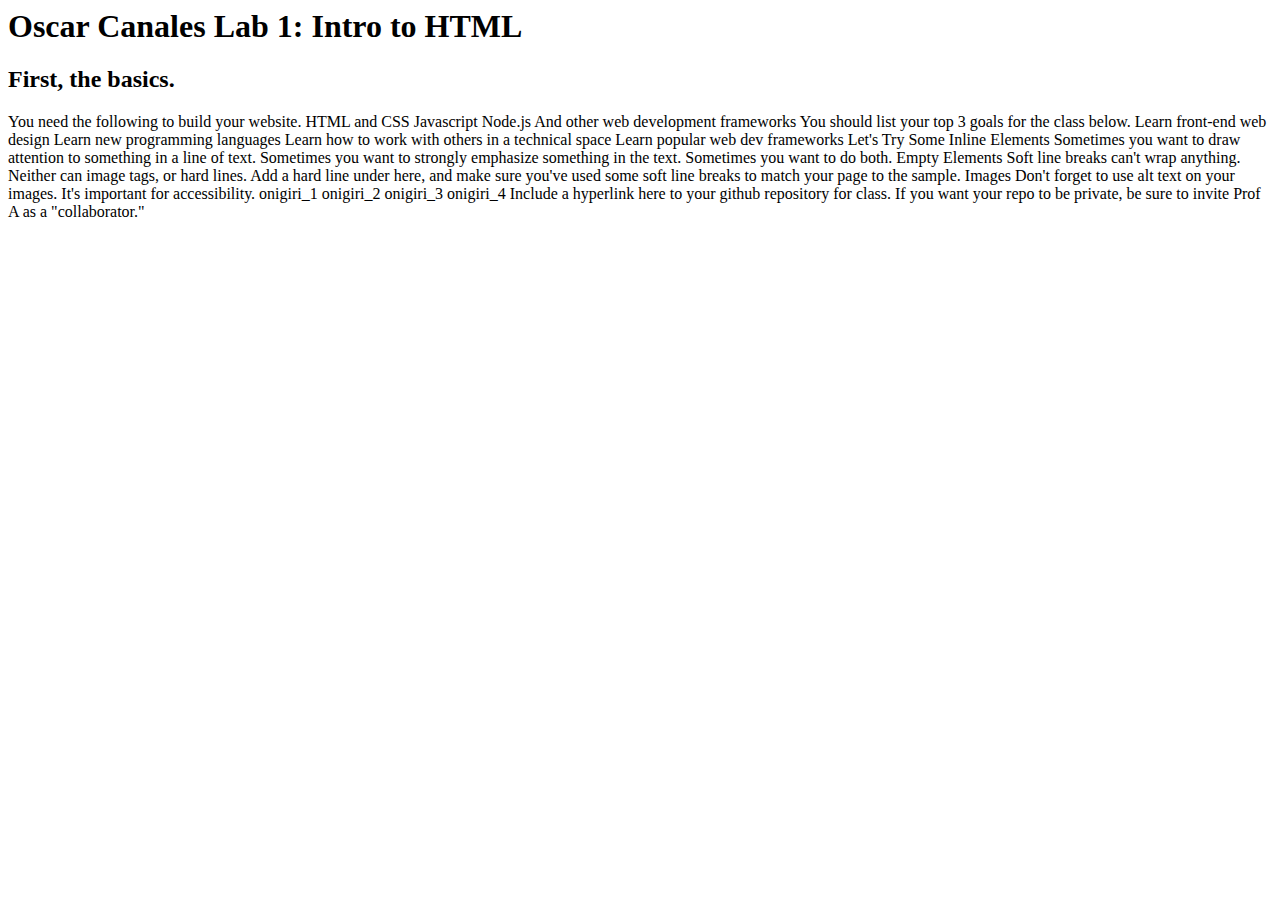
==== client/lab_1/index.html @ abbdb042 "header 2" ====
<html lang="en">
<head>
    <meta charset="UTF-8">
    <meta http-equiv="X-UA-Compatible" content="IE=edge">
    <meta name="viewport" content="width=device-width, initial-scale=1.0">
    <title>Oscar Canales Lab 1</title>
</head>
<body>
    <h1> Oscar Canales Lab 1: Intro to HTML</h1>

    <h2>First, the basics.</h2> 
    
    You need the following to build your website.
    
    HTML and CSS
    Javascript
    Node.js
    And other web development frameworks
    
    You should list your top 3 goals for the class below.
    
    Learn front-end web design
    Learn new programming languages
    Learn how to work with others in a technical space
    Learn popular web dev frameworks
    
    Let's Try Some Inline Elements
    
    Sometimes you want to draw attention to something in a line of text.
    
    Sometimes you want to strongly emphasize something in the text.
    
    Sometimes you want to do both.
    
    Empty Elements
    
    Soft line breaks can't wrap anything. Neither can image tags, or hard lines.
    Add a hard line under here, and make sure you've used some soft line breaks to match your page to the sample.
    
    Images 
    Don't forget to use alt text on your images. It's important for accessibility.
    
    onigiri_1
    onigiri_2
    onigiri_3
    onigiri_4
    
    Include a hyperlink here to your github repository for class.
    If you want your repo to be private, be sure to invite Prof A as a "collaborator."   
</body>
</html>
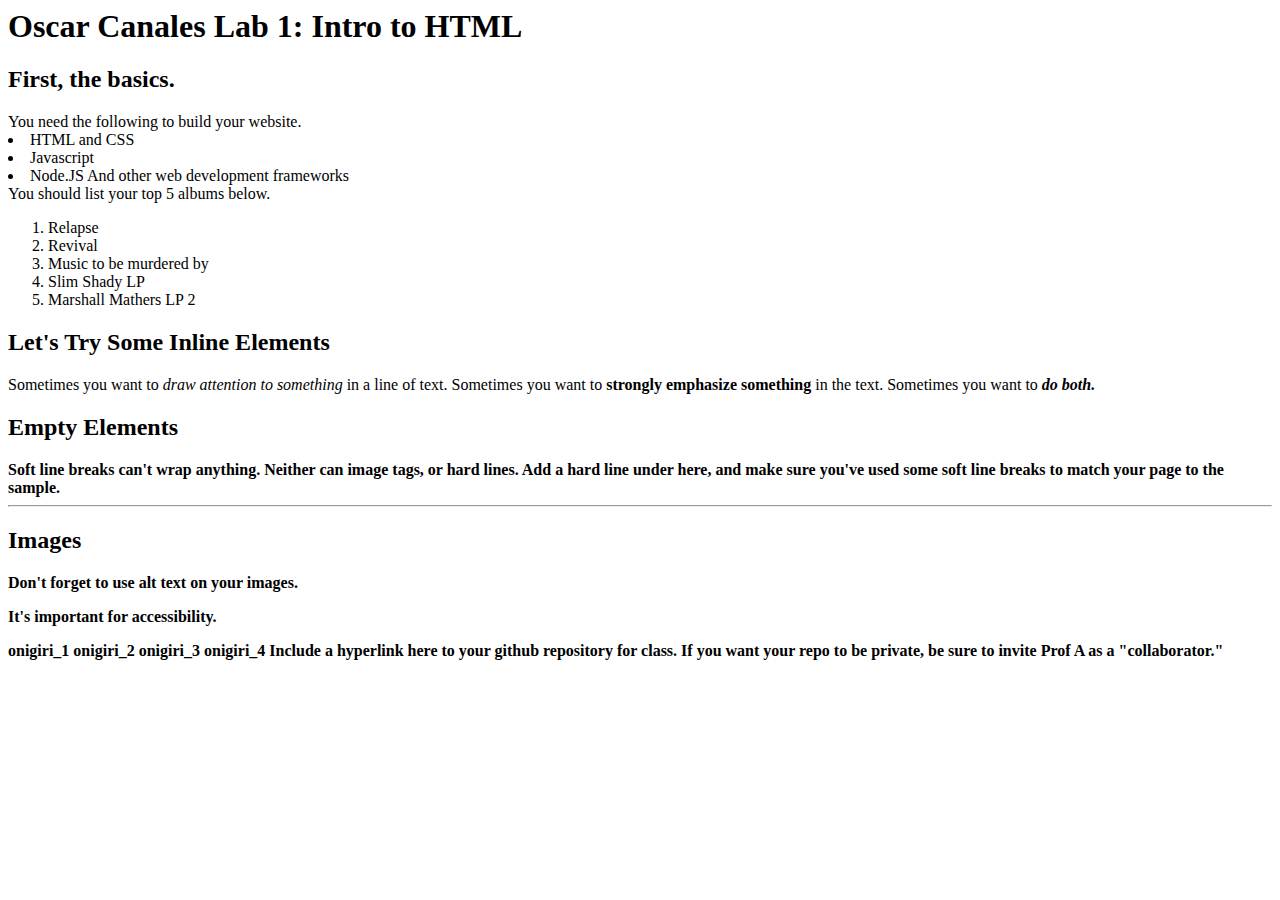
==== commit 64ab35e3: "only images left" ====
--- a/client/lab_1/index.html
+++ b/client/lab_1/index.html
@@ -7,38 +7,52 @@
 </head>
 <body>
     <h1> Oscar Canales Lab 1: Intro to HTML</h1>
-
-    <h2>First, the basics.</h2> 
+    <h2> First, the basics.</h2> 
     
     You need the following to build your website.
     
-    HTML and CSS
-    Javascript
-    Node.js
-    And other web development frameworks
+    <li>HTML and CSS</li>
+    <li>Javascript</li>
+  	<li>Node.JS And other web development frameworks </li>
     
-    You should list your top 3 goals for the class below.
+    You should list your top 5 albums  below.
     
-    Learn front-end web design
-    Learn new programming languages
-    Learn how to work with others in a technical space
-    Learn popular web dev frameworks
+    <ol>
+      <li>Relapse</li>
+  	<li>Revival</li>
+  	<li>Music to be murdered by </li>
+      <li>Slim Shady LP</li>
+  	<li>Marshall Mathers LP 2</li>
+    </ol>
+   
     
-    Let's Try Some Inline Elements
+   <h2> Let's Try Some Inline Elements </h2>
     
-    Sometimes you want to draw attention to something in a line of text.
+    Sometimes you want to 
+    <em>draw attention to something</em> 
+    in a line of text.
     
-    Sometimes you want to strongly emphasize something in the text.
+    Sometimes you want to 
+    <strong>strongly emphasize something</strong>
+  in the text.
     
-    Sometimes you want to do both.
+    Sometimes you want to <em><strong>do both.</stong></em>
     
-    Empty Elements
+    <h2> Empty Elements </h2>
     
     Soft line breaks can't wrap anything. Neither can image tags, or hard lines.
     Add a hard line under here, and make sure you've used some soft line breaks to match your page to the sample.
-    
-    Images 
-    Don't forget to use alt text on your images. It's important for accessibility.
+   <hr/>
+   <h2>
+     Images
+  </h2> 
+ <p>
+  Don't forget to use alt text on your images.
+  </p> 
+  
+<p>
+  It's important for accessibility.
+  </p>
     
     onigiri_1
     onigiri_2
@@ -48,5 +62,4 @@
     Include a hyperlink here to your github repository for class.
     If you want your repo to be private, be sure to invite Prof A as a "collaborator."   
 </body>
-</html>
-
+</html>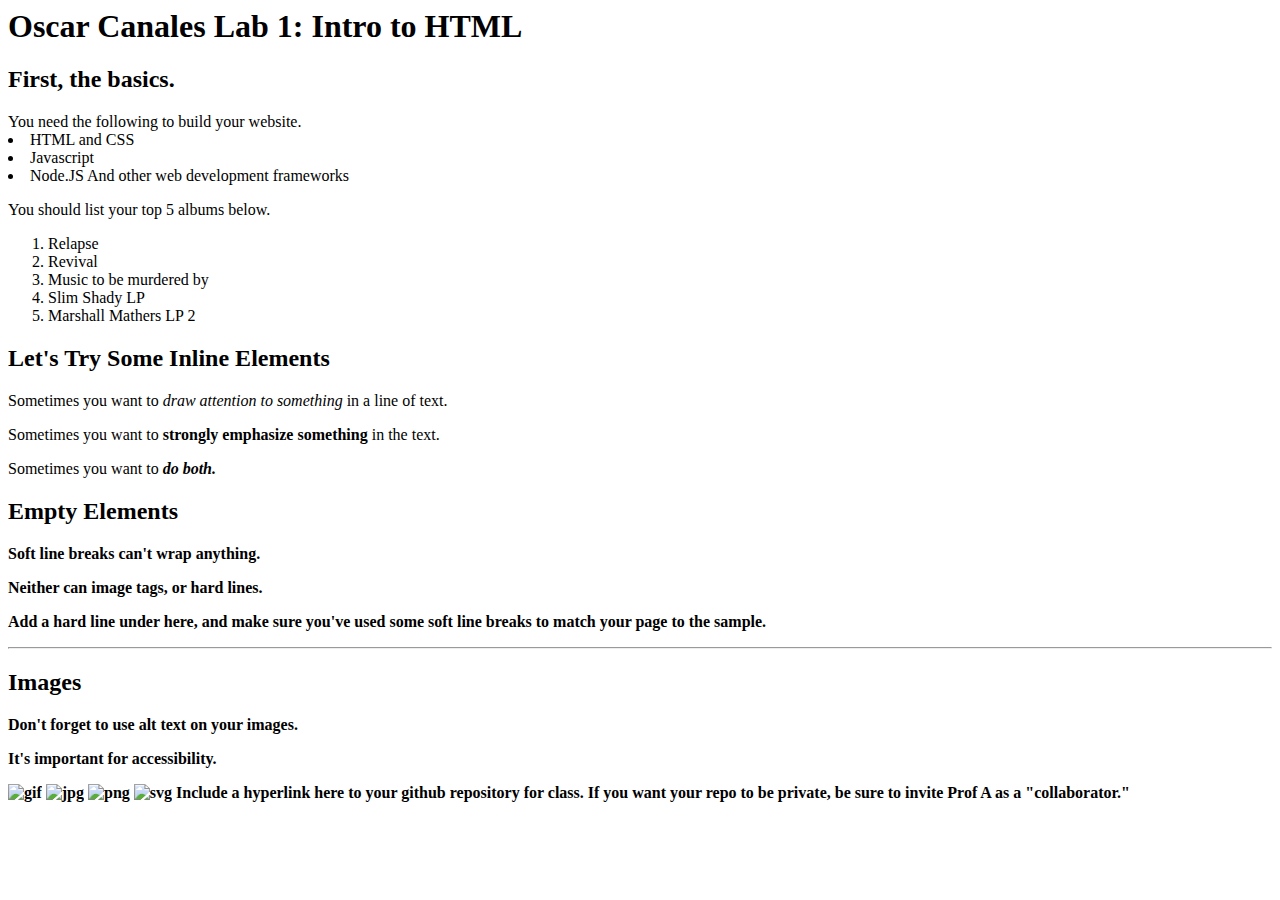
==== commit 5310ff47: "images" ====
--- a/client/lab_1/index.html
+++ b/client/lab_1/index.html
@@ -15,7 +15,7 @@
     <li>Javascript</li>
   	<li>Node.JS And other web development frameworks </li>
     
-    You should list your top 5 albums  below.
+    <p>You should list your top 5 albums  below.</p>
     
     <ol>
       <li>Relapse</li>
@@ -28,36 +28,40 @@
     
    <h2> Let's Try Some Inline Elements </h2>
     
-    Sometimes you want to 
-    <em>draw attention to something</em> 
-    in a line of text.
+    <p>Sometimes you want to 
+        <em>draw attention to something</em> 
+        in a line of text.</p>
     
-    Sometimes you want to 
-    <strong>strongly emphasize something</strong>
-  in the text.
+    <p>Sometimes you want to 
+        <strong>strongly emphasize something</strong>
+        in the text.</p>
     
-    Sometimes you want to <em><strong>do both.</stong></em>
+    <p>Sometimes you want to  
+        <em><strong>do both.</stong></em></p>
     
     <h2> Empty Elements </h2>
     
-    Soft line breaks can't wrap anything. Neither can image tags, or hard lines.
-    Add a hard line under here, and make sure you've used some soft line breaks to match your page to the sample.
+    <p> Soft line breaks can't wrap anything.</p> 
+
+    <p>Neither can image tags, or hard lines.</p>
+
+    <p>Add a hard line under here, and make sure you've used some soft line breaks to match your page to the sample.</p>
    <hr/>
-   <h2>
-     Images
-  </h2> 
- <p>
-  Don't forget to use alt text on your images.
-  </p> 
+   
+   <h2>Images</h2> 
+    
+   <p>
+    Don't forget to use alt text on your images.
+    </p> 
   
-<p>
-  It's important for accessibility.
-  </p>
+    <p>
+    It's important for accessibility.
+    </p>
     
-    onigiri_1
-    onigiri_2
-    onigiri_3
-    onigiri_4
+    <img src='images/mochi.gif' alt='gif' />
+    <img src='images/mochi.jpg' alt='jpg' />
+    <img src='images/mochi.png' alt='png' />
+    <img src='images/mochi.svg' alt='svg' />
     
     Include a hyperlink here to your github repository for class.
     If you want your repo to be private, be sure to invite Prof A as a "collaborator."   
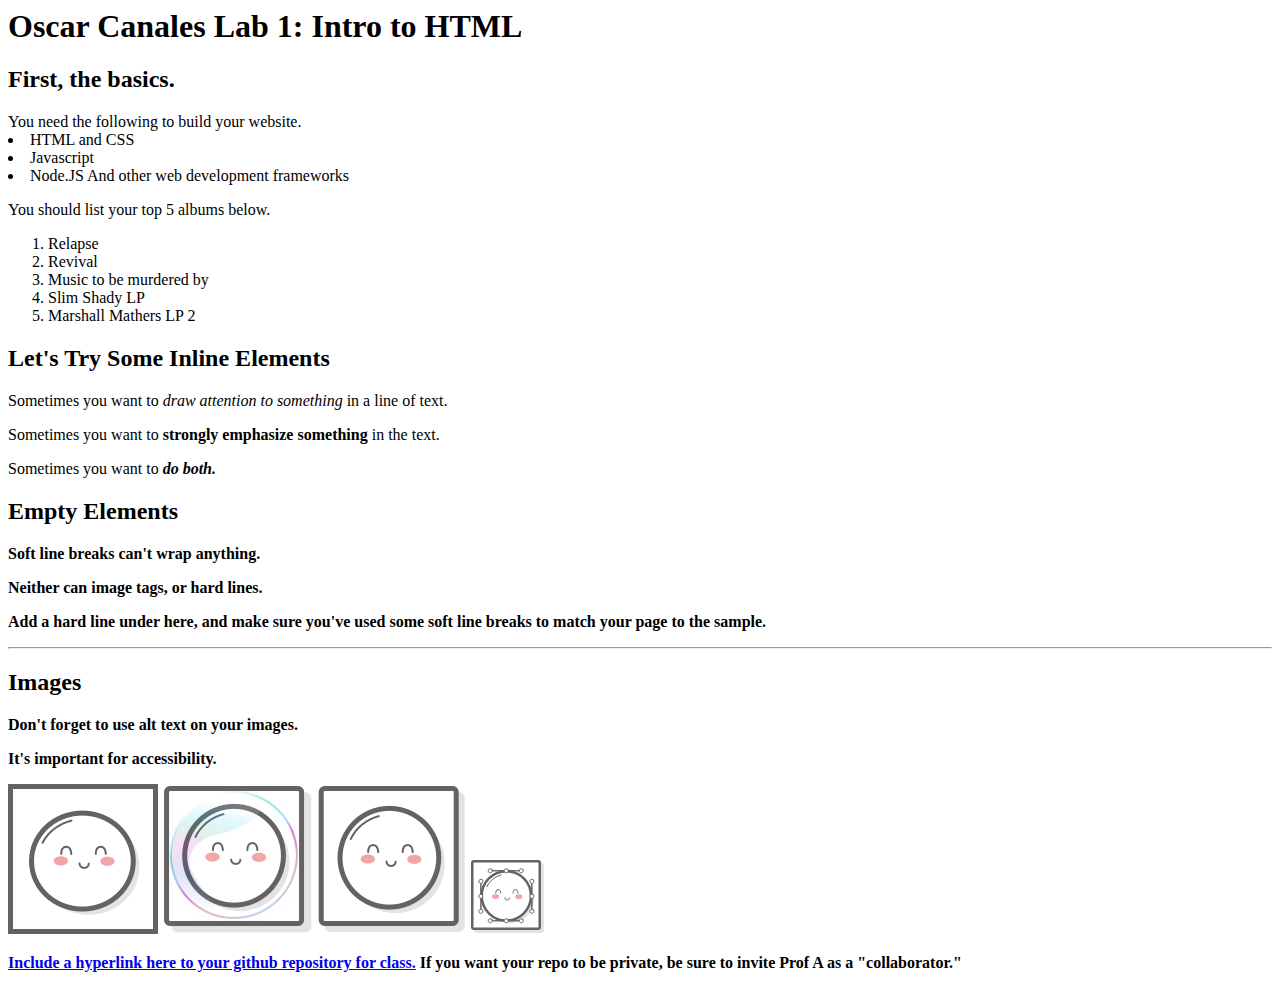
==== commit 7b710705: "finished product" ====
--- a/client/lab_1/index.html
+++ b/client/lab_1/index.html
@@ -63,7 +63,7 @@
     <img src='images/mochi.png' alt='png' />
     <img src='images/mochi.svg' alt='svg' />
     
-    Include a hyperlink here to your github repository for class.
-    If you want your repo to be private, be sure to invite Prof A as a "collaborator."   
+    <p> <a href='https://github.com/Oscar-Canales/INST377-Lab-Work.git'> Include a hyperlink here to your github repository for class.</a>
+        If you want your repo to be private, be sure to invite Prof A as a "collaborator."</p>   
 </body>
 </html>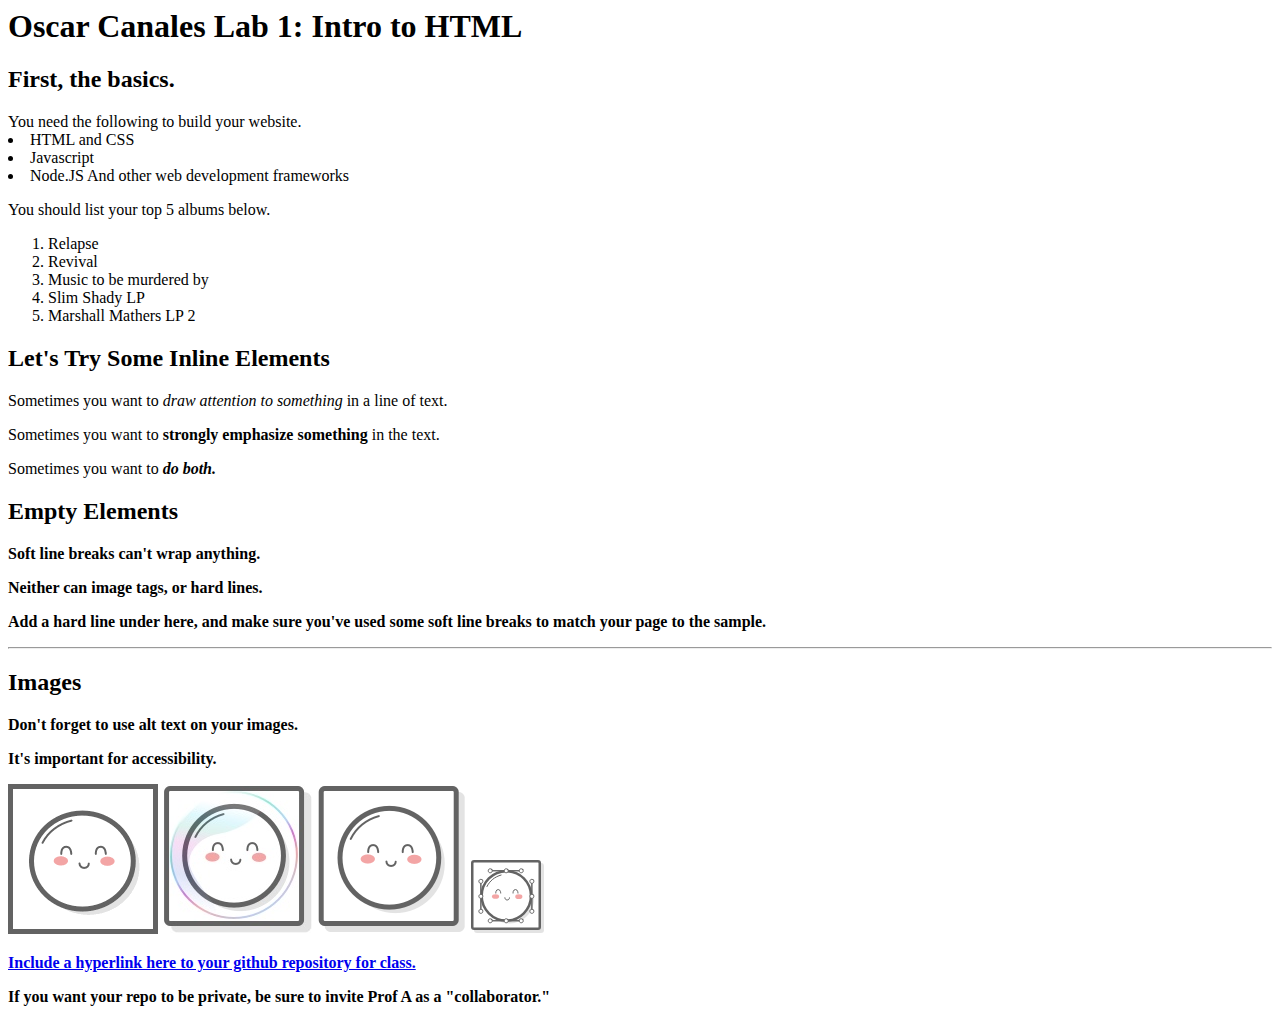
==== commit a2e43757: "images" ====
--- a/client/lab_1/index.html
+++ b/client/lab_1/index.html
@@ -63,7 +63,7 @@
     <img src='images/mochi.png' alt='png' />
     <img src='images/mochi.svg' alt='svg' />
     
-    <p> <a href='https://github.com/Oscar-Canales/INST377-Lab-Work.git'> Include a hyperlink here to your github repository for class.</a>
-        If you want your repo to be private, be sure to invite Prof A as a "collaborator."</p>   
+    <p> <a href='https://github.com/Oscar-Canales/INST377-Lab-Work.git'> Include a hyperlink here to your github repository for class.</a></p>
+    <p>If you want your repo to be private, be sure to invite Prof A as a "collaborator."</p>   
 </body>
 </html>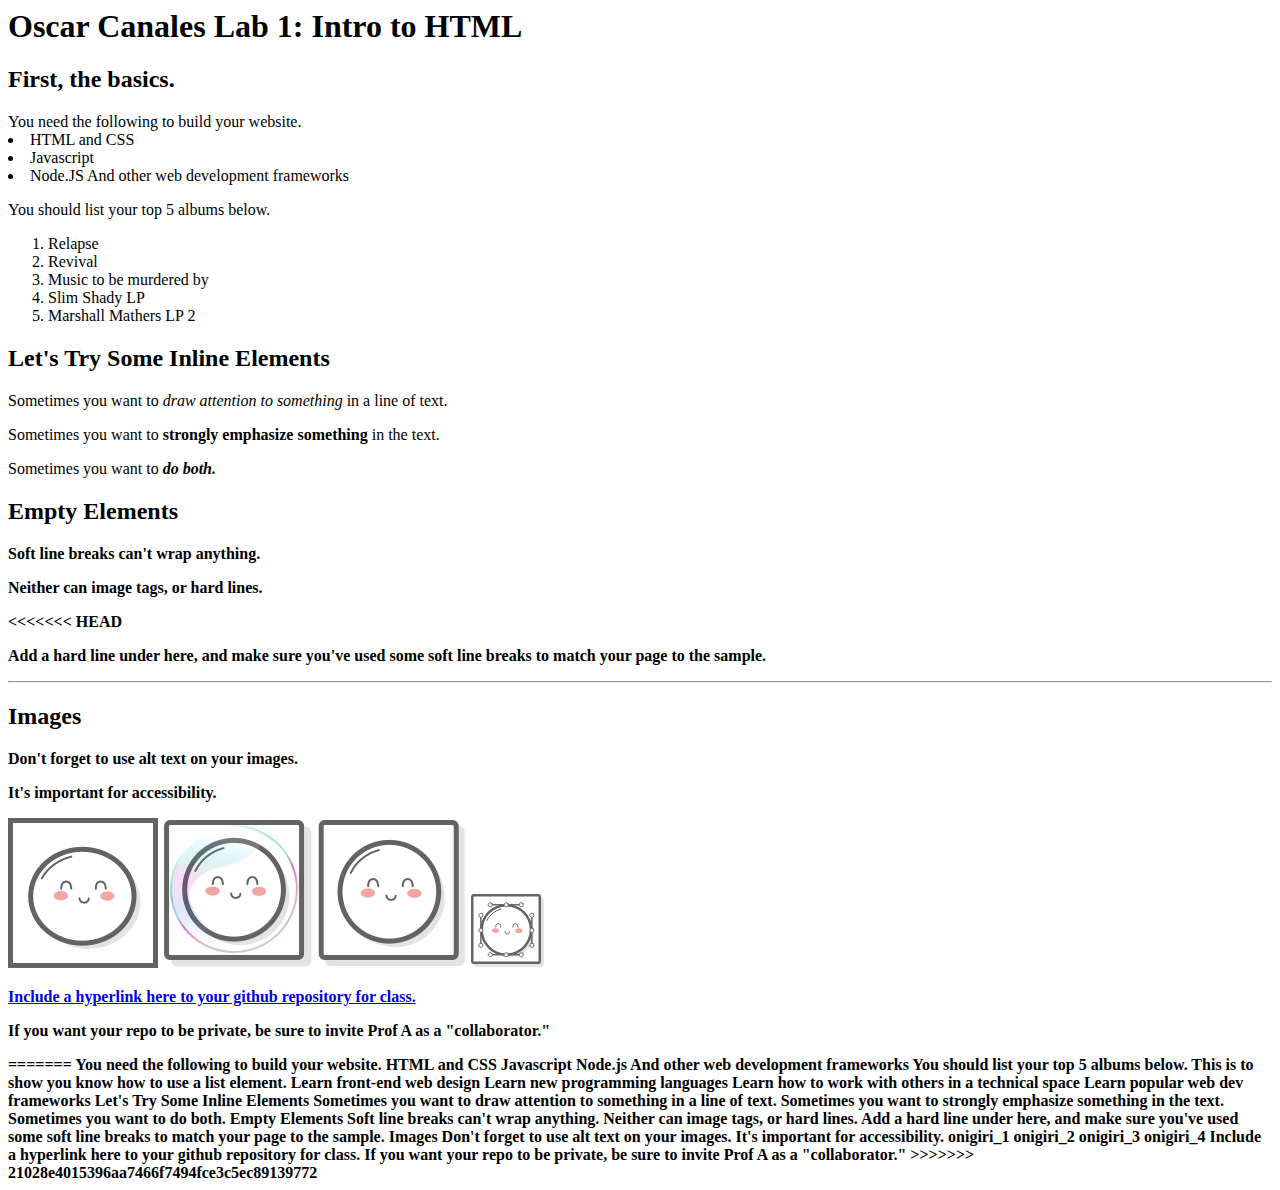
==== commit 20c20aaa: "Merge branch 'main' of https://github.com/UMD-INST377/INST377-Lab-Work into main" ====
--- a/client/lab_1/index.html
+++ b/client/lab_1/index.html
@@ -45,6 +45,7 @@
 
     <p>Neither can image tags, or hard lines.</p>
 
+<<<<<<< HEAD
     <p>Add a hard line under here, and make sure you've used some soft line breaks to match your page to the sample.</p>
    <hr/>
    
@@ -66,4 +67,43 @@
     <p> <a href='https://github.com/Oscar-Canales/INST377-Lab-Work.git'> Include a hyperlink here to your github repository for class.</a></p>
     <p>If you want your repo to be private, be sure to invite Prof A as a "collaborator."</p>   
 </body>
-</html>+</html>
+=======
+You need the following to build your website.
+
+HTML and CSS
+Javascript
+Node.js
+And other web development frameworks
+
+You should list your top 5 albums below. This is to show you know how to use a list element.
+
+Learn front-end web design
+Learn new programming languages
+Learn how to work with others in a technical space
+Learn popular web dev frameworks
+
+Let's Try Some Inline Elements
+
+Sometimes you want to draw attention to something in a line of text.
+
+Sometimes you want to strongly emphasize something in the text.
+
+Sometimes you want to do both.
+
+Empty Elements
+
+Soft line breaks can't wrap anything. Neither can image tags, or hard lines.
+Add a hard line under here, and make sure you've used some soft line breaks to match your page to the sample.
+
+Images 
+Don't forget to use alt text on your images. It's important for accessibility.
+
+onigiri_1
+onigiri_2
+onigiri_3
+onigiri_4
+
+Include a hyperlink here to your github repository for class.
+If you want your repo to be private, be sure to invite Prof A as a "collaborator."
+>>>>>>> 21028e4015396aa7466f7494fce3c5ec89139772
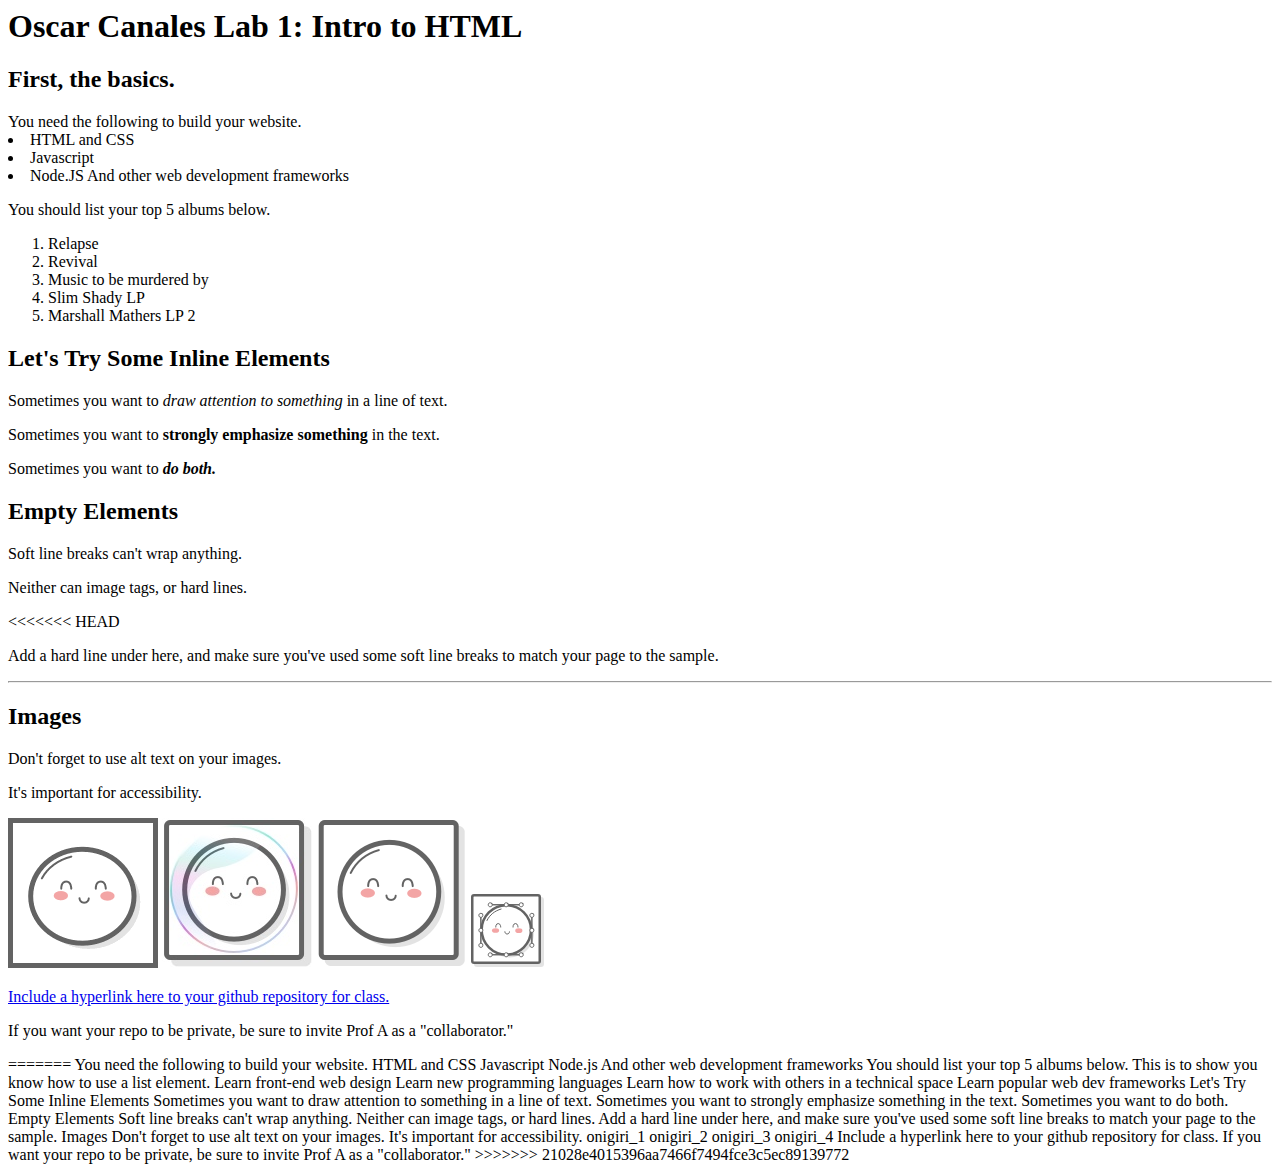
==== commit 2d5841d3: "specific bold" ====
--- a/client/lab_1/index.html
+++ b/client/lab_1/index.html
@@ -37,7 +37,7 @@
         in the text.</p>
     
     <p>Sometimes you want to  
-        <em><strong>do both.</stong></em></p>
+        <em><strong>do both.</strong></em>
     
     <h2> Empty Elements </h2>
     
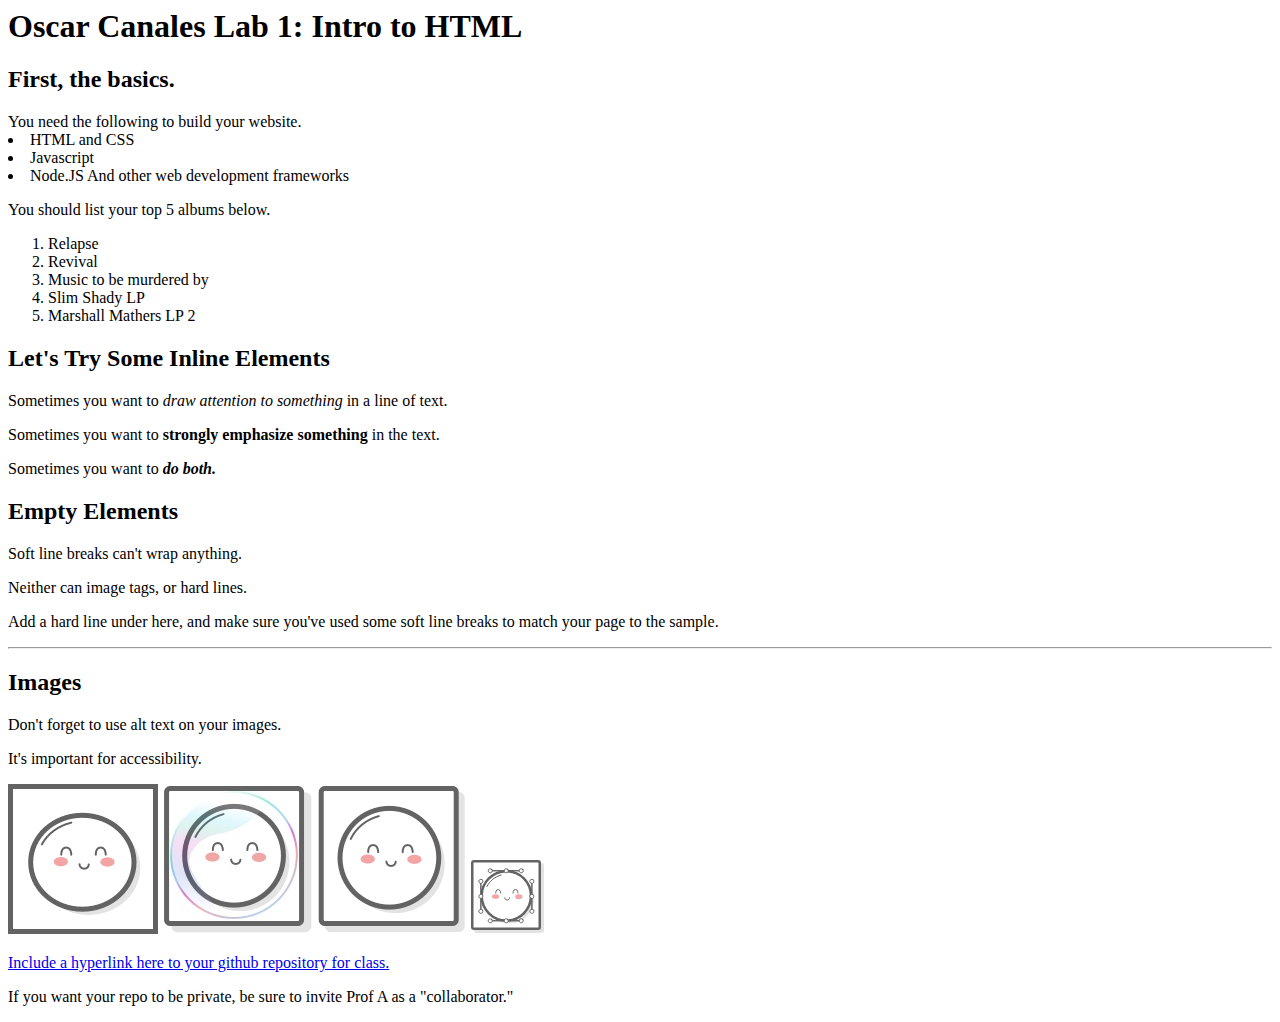
==== commit 8d87e17c: "done" ====
--- a/client/lab_1/index.html
+++ b/client/lab_1/index.html
@@ -45,7 +45,6 @@
 
     <p>Neither can image tags, or hard lines.</p>
 
-<<<<<<< HEAD
     <p>Add a hard line under here, and make sure you've used some soft line breaks to match your page to the sample.</p>
    <hr/>
    
@@ -68,42 +67,3 @@
     <p>If you want your repo to be private, be sure to invite Prof A as a "collaborator."</p>   
 </body>
 </html>
-=======
-You need the following to build your website.
-
-HTML and CSS
-Javascript
-Node.js
-And other web development frameworks
-
-You should list your top 5 albums below. This is to show you know how to use a list element.
-
-Learn front-end web design
-Learn new programming languages
-Learn how to work with others in a technical space
-Learn popular web dev frameworks
-
-Let's Try Some Inline Elements
-
-Sometimes you want to draw attention to something in a line of text.
-
-Sometimes you want to strongly emphasize something in the text.
-
-Sometimes you want to do both.
-
-Empty Elements
-
-Soft line breaks can't wrap anything. Neither can image tags, or hard lines.
-Add a hard line under here, and make sure you've used some soft line breaks to match your page to the sample.
-
-Images 
-Don't forget to use alt text on your images. It's important for accessibility.
-
-onigiri_1
-onigiri_2
-onigiri_3
-onigiri_4
-
-Include a hyperlink here to your github repository for class.
-If you want your repo to be private, be sure to invite Prof A as a "collaborator."
->>>>>>> 21028e4015396aa7466f7494fce3c5ec89139772
